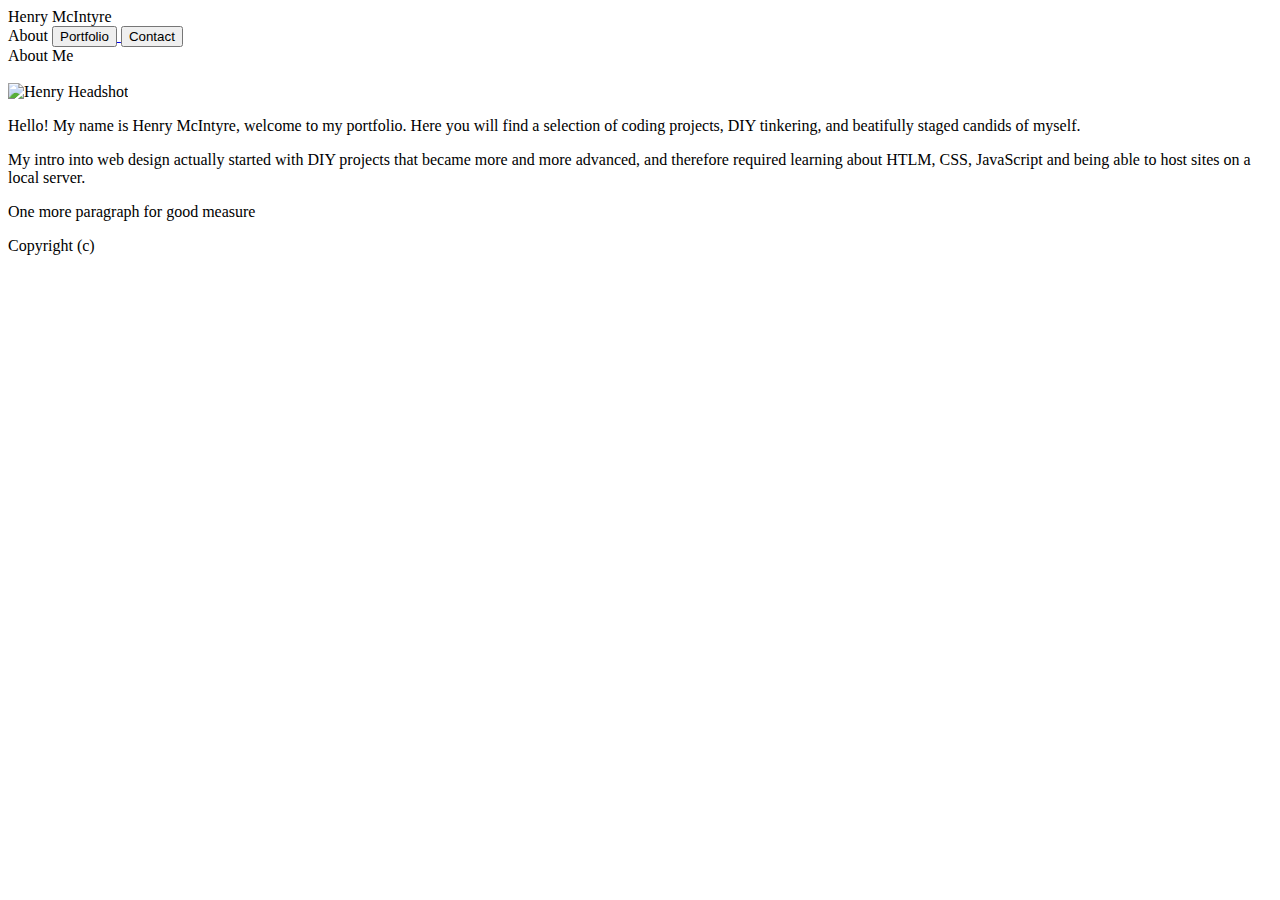
==== index.html @ faff09c8 "mostly done!" ====
<!Doctype html>
<html lang="en-us">
<head>
    <title>Henry McIntyre</title>
    <!-- Latest compiled and minified CSS -->
	<link rel="stylesheet" href="https://maxcdn.bootstrapcdn.com/bootstrap/3.3.6/css/bootstrap.min.css" integrity="sha384-1q8mTJOASx8j1Au+a5WDVnPi2lkFfwwEAa8hDDdjZlpLegxhjVME1fgjWPGmkzs7" crossorigin="anonymous">
	<!-- Linking CSS -->
	<link rel="stylesheet" type="text/css" href="\Users\mcint\Documents\coding_bootCamp\Basic-Portfolio\assets\css\style.css">
	<!-- Linking jQuery -->
	<script type="text/javascript" src="https://cdnjs.cloudflare.com/ajax/libs/jquery/3.1.0/jquery.min.js"></script>
</head>
<body>
<header class="clearfix">
    <div class="header-container">
        <span id="name">Henry McIntyre</span>
        
        <div id="links">
            <span class="fake-button">About</span>
            </a>
            <a href="portfolio.html">
                <button id="butt2" type="button">Portfolio</button>
            </a>
            <a href="contact.html">
                <button id="butt3" type="button">Contact</button>
            </a>                     
        </div>
    </div>
</header>

<div class="main-container">
    
    <div class="main-panel">
        <div class="panel-heading">
            About Me
        </div>
        <br>
    
        <img id="headshot" src=\Users\mcint\Documents\coding_bootCamp\Basic-Portfolio\assets\images\HenryProf.jpg alt="Henry Headshot">
        <p>
            Hello! My name is Henry McIntyre, welcome to my portfolio. Here you will find a selection of coding projects, DIY tinkering, and beatifully staged candids of myself.
        </p>
        <p>
            My intro into web design actually started with DIY projects that became more and more advanced, and therefore required learning about HTLM, CSS, JavaScript and being able to host sites on a local server.
        </p>
        <p>
            One more paragraph for good measure
        </p>
    </div>
</div>

<footer>
    <div>
        Copyright (c)
    </div>
</footer>
</body>



</html>
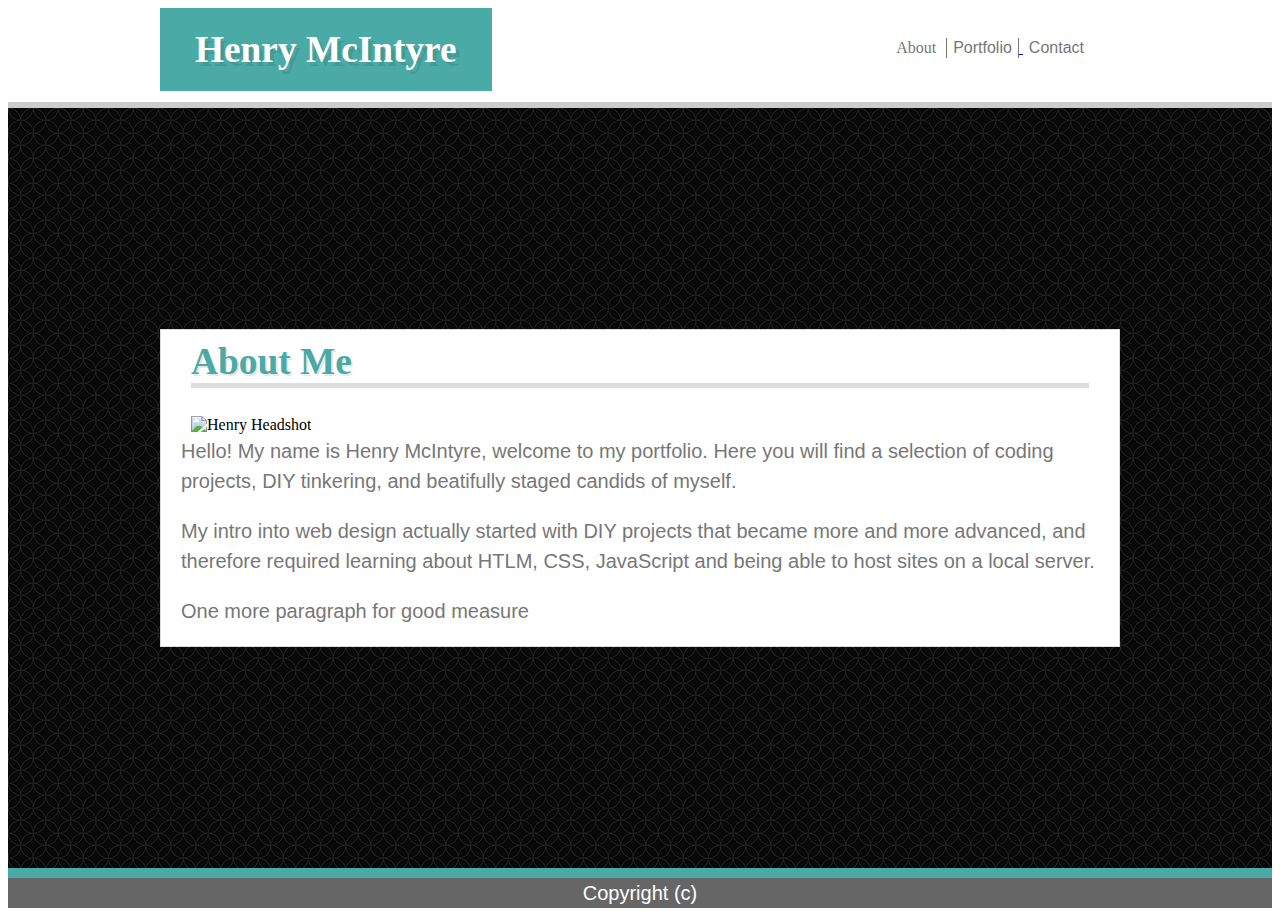
==== commit 255b5da1: "updated local --> relative css location" ====
--- a/index.html
+++ b/index.html
@@ -2,10 +2,11 @@
 <html lang="en-us">
 <head>
     <title>Henry McIntyre</title>
+    <link rel="reset" href= "assets/css/reset.css">
     <!-- Latest compiled and minified CSS -->
 	<link rel="stylesheet" href="https://maxcdn.bootstrapcdn.com/bootstrap/3.3.6/css/bootstrap.min.css" integrity="sha384-1q8mTJOASx8j1Au+a5WDVnPi2lkFfwwEAa8hDDdjZlpLegxhjVME1fgjWPGmkzs7" crossorigin="anonymous">
 	<!-- Linking CSS -->
-	<link rel="stylesheet" type="text/css" href="\Users\mcint\Documents\coding_bootCamp\Basic-Portfolio\assets\css\style.css">
+	<link rel="stylesheet" type="text/css" href="/assets/css/style.css">
 	<!-- Linking jQuery -->
 	<script type="text/javascript" src="https://cdnjs.cloudflare.com/ajax/libs/jquery/3.1.0/jquery.min.js"></script>
 </head>
@@ -16,7 +17,6 @@
         
         <div id="links">
             <span class="fake-button">About</span>
-            </a>
             <a href="portfolio.html">
                 <button id="butt2" type="button">Portfolio</button>
             </a>
@@ -35,7 +35,7 @@
         </div>
         <br>
     
-        <img id="headshot" src=\Users\mcint\Documents\coding_bootCamp\Basic-Portfolio\assets\images\HenryProf.jpg alt="Henry Headshot">
+        <img id="headshot" src="../Basic-Portfolio/assets/images/HenryProf.jpg" alt="Henry Headshot">
         <p>
             Hello! My name is Henry McIntyre, welcome to my portfolio. Here you will find a selection of coding projects, DIY tinkering, and beatifully staged candids of myself.
         </p>
--- a/assets/css/style.css
+++ b/assets/css/style.css
@@ -0,0 +1,217 @@
+* { box-sizing: border-box; }
+
+.clearfix::after {
+    content: "";
+    display: block;
+    clear: both;
+  }
+
+header {
+    background: #ffffff;
+    border-bottom:solid 5pt #cccccc;
+    height: 100px;
+    }
+    
+#name {
+    font-family: 'Georgia', Times, 'Times New Roman', serif;
+    background-color: #4aaaa5;
+    color: #ffffff;
+    padding: 20px 35px;
+    font-size: 28pt;
+    font-weight: bold;
+    text-align: center;
+    float: left;
+    text-shadow:4px 4px 0 rgba(0,0,0,0.1);
+}
+
+#links {
+    float: right;
+    text-align: center;
+    padding: 30px;
+}
+.header-container {
+    flex-direction: column;
+    justify-content: flex-start;
+    width: 960px;
+    margin: 0 auto;
+    overflow: auto;
+    /* border: dotted 2px red; */
+}
+
+.main-container {
+    background-image: url(../images/spirationdark.png);
+    display: flex;
+    flex-direction: column;
+    align-items: center;
+    min-height: calc(100vh - 140px);
+}
+
+#headshot {
+    width: 200;
+    float: left;
+}
+.panel-heading {
+    color: #4aaaa5;
+    font-size: 28pt;
+    text-align: left;
+    margin: 10px 30px;
+    font-weight: bold;
+    font-family: Georgia, 'Times New Roman', Times, serif;
+    border-bottom: solid 5px #dddddd;
+    /* border: dotted 2px red; */
+    padding: 0;
+    text-shadow:2px 2px 0 rgba(0,0,0,0.1);
+}
+
+.main-panel {
+    width: 960px;
+    margin:auto;
+    background-color: #ffffff;
+    border-style: solid;
+    border-width: 1px;
+    border-color: #dddddd;
+}
+
+img {
+    
+}
+#headshot {
+    padding-right: 20px;
+    padding-left: 30px;
+    /* border: dotted 2px red; */
+}
+
+p {
+    font-family: 'Arial', 'Helvetica Neue', Helvetica, sans-serif;
+    line-height: 150%;
+    color: #777777;
+    font-size: 15pt;
+    padding-left: 20px;
+    padding-right: 20px;
+}
+
+footer {
+    background-color: #666666;
+    text-align: center;
+    border-top: solid 10px #4aaaa5;
+    flex-shrink: 0;
+    font-family: Arial, 'Helvatica Neue', Helvetica, sans-serif;
+    color: #ffffff;
+    line-height: 150%;
+    font-size: 15pt;
+    justify-content:flex-end;
+    flex-direction: column;
+}
+button {
+    background-color:#ffffff;
+    color: #777777;
+    border-top: none;
+    border-bottom: none;
+    border-left: none;
+    border:none;
+    font-size: 12pt;
+    /* border-right: none; */
+}
+.fake-button {
+    background-color: #ffffff;
+    color: #777777;
+    border: 0 0 0 0;
+    padding: 0 6px;
+    font-size: 12pt;
+}
+.fake-button2 {
+    background-color: #ffffff;
+    color: #777777;
+    border: 1px solid #777777;
+    border-top: none;
+    border-bottom: none;
+    padding: 0 6px;
+    font-size: 12pt;
+}
+#butt2 {
+    border-left: solid 1px #777777;
+    border-right: solid 1px #777777;
+    background-color: #ffffff;
+    color: #777777;
+    border-top: none;
+    border-bottom: none;
+}
+
+.submit {
+    font-family: Georgia, 'Times New Roman', Times, serif;
+    background-color: #4aaaa5;
+    color: #ffffff;
+    padding: 10px 30px;
+}
+
+.contact-info {
+    margin: 30px 30px auto;
+}
+.text-blue {
+    color: #090909;
+    font-family: 'Roboto Mono', monospace;
+    font-weight: bold;
+    margin: 5px 5px 5px 0;  
+    font-size: 15pt;
+      
+}
+input[type=text], select {
+    width: 100%;
+}
+input[type=textarea], select {
+    width: 100%;
+    
+}
+textarea {
+    width: 100%;
+    height: 150px;
+    margin-bottom:20px;
+}
+
+/* .port-imgs {
+    height: 850px;
+    display: inline-flex;
+    flex-direction: column;
+    flex-wrap: wrap;
+    margin: 30px;
+    justify-content: space-between;
+    /* align-content: space-between;  */
+    /* align-items: flex-start; */
+    
+.pic {
+    margin:30px;
+    float: left;
+}
+
+.port-imgs {
+    overflow: auto;
+}
+
+.pic-contain1,
+.pic-contain2,
+.pic-contain3,
+.pic-contain4, 
+.pic-contain5 {
+    position: relative;
+    /* overflow: auto; */
+    width: 260px;
+    height: 310px;
+    margin: 0;
+    float: left;
+}
+
+.lbl {
+    background-color: #4aaaa5;
+    color: #ffffff;
+    font-family: Georgia, 'Times New Roman', Times, serif;
+    font-size: 14pt;
+    width: 200px;
+    text-align: center;
+    padding: 14px 0;
+    position: absolute;
+    height: 60px;
+    bottom:40px;
+    left: 30px;
+    z-index: 2;
+    
+}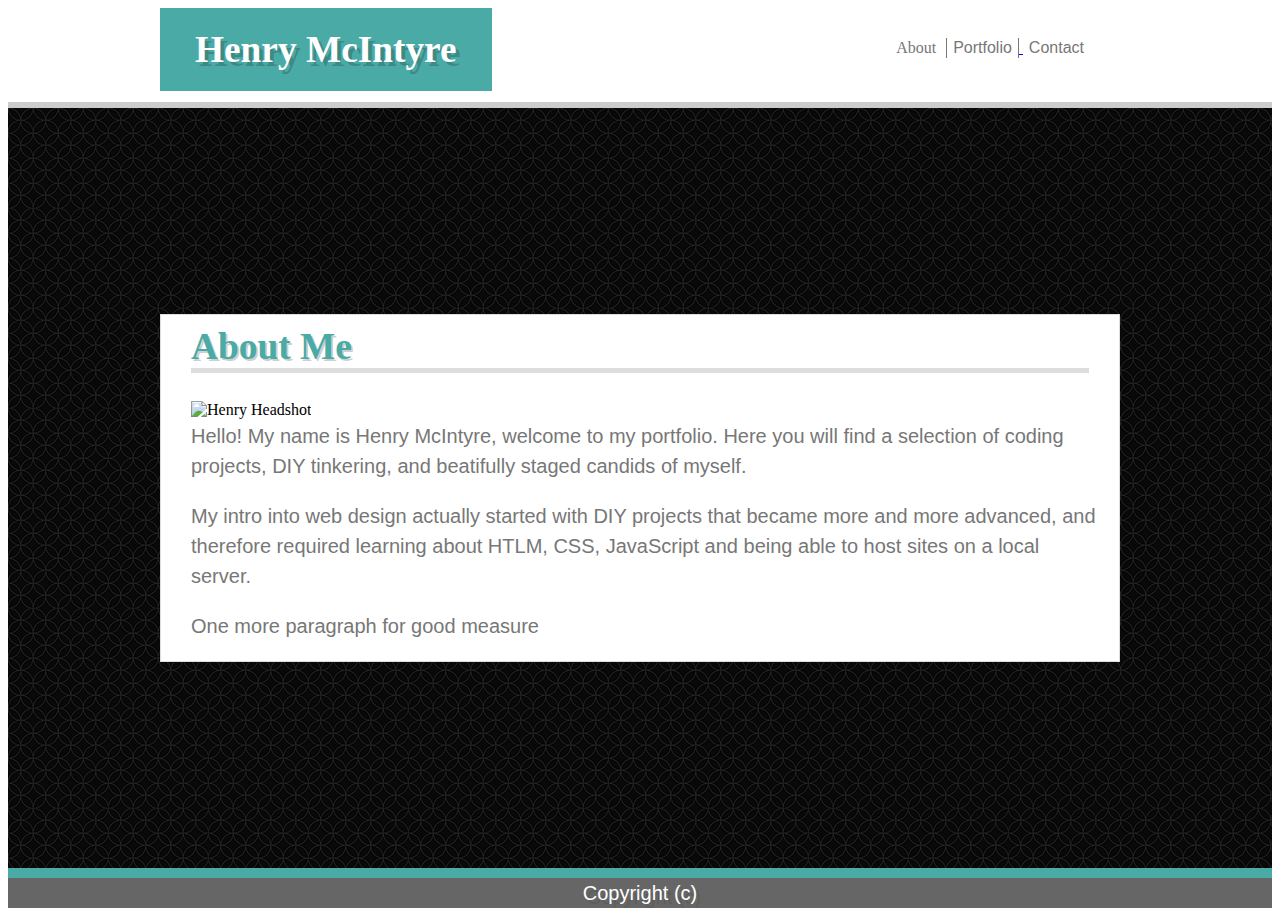
==== commit 5a036ca9: "minor formatting fixes" ====
--- a/index.html
+++ b/index.html
@@ -6,7 +6,7 @@
     <!-- Latest compiled and minified CSS -->
 	<link rel="stylesheet" href="https://maxcdn.bootstrapcdn.com/bootstrap/3.3.6/css/bootstrap.min.css" integrity="sha384-1q8mTJOASx8j1Au+a5WDVnPi2lkFfwwEAa8hDDdjZlpLegxhjVME1fgjWPGmkzs7" crossorigin="anonymous">
 	<!-- Linking CSS -->
-	<link rel="stylesheet" type="text/css" href="/assets/css/style.css">
+	<link rel="stylesheet" type="text/css" href="assets/css/style.css">
 	<!-- Linking jQuery -->
 	<script type="text/javascript" src="https://cdnjs.cloudflare.com/ajax/libs/jquery/3.1.0/jquery.min.js"></script>
 </head>
--- a/assets/css/style.css
+++ b/assets/css/style.css
@@ -10,7 +10,9 @@
     background: #ffffff;
     border-bottom:solid 5pt #cccccc;
     height: 100px;
-    }
+    margin: 0 auto;
+    
+}
     
 #name {
     font-family: 'Georgia', Times, 'Times New Roman', serif;
@@ -21,7 +23,7 @@
     font-weight: bold;
     text-align: center;
     float: left;
-    text-shadow:4px 4px 0 rgba(0,0,0,0.1);
+    text-shadow:4px 4px 0 rgba(0,0,0,0.2);
 }
 
 #links {
@@ -43,7 +45,9 @@
     display: flex;
     flex-direction: column;
     align-items: center;
+    padding:30px 0;
     min-height: calc(100vh - 140px);
+    width: 100%;
 }
 
 #headshot {
@@ -60,7 +64,7 @@
     border-bottom: solid 5px #dddddd;
     /* border: dotted 2px red; */
     padding: 0;
-    text-shadow:2px 2px 0 rgba(0,0,0,0.1);
+    text-shadow:2px 2px 0 rgba(0,0,0,0.2);
 }
 
 .main-panel {
@@ -72,9 +76,6 @@
     border-color: #dddddd;
 }
 
-img {
-    
-}
 #headshot {
     padding-right: 20px;
     padding-left: 30px;
@@ -86,7 +87,7 @@
     line-height: 150%;
     color: #777777;
     font-size: 15pt;
-    padding-left: 20px;
+    padding-left: 30px;
     padding-right: 20px;
 }
 
@@ -101,6 +102,7 @@
     font-size: 15pt;
     justify-content:flex-end;
     flex-direction: column;
+    text-shadow:4px 4px 0 rgba(0,0,0,0.1);
 }
 button {
     background-color:#ffffff;
@@ -112,6 +114,7 @@
     font-size: 12pt;
     /* border-right: none; */
 }
+    
 .fake-button {
     background-color: #ffffff;
     color: #777777;
@@ -142,6 +145,7 @@
     background-color: #4aaaa5;
     color: #ffffff;
     padding: 10px 30px;
+    text-shadow:4px 4px 0 rgba(0,0,0,0.1);
 }
 
 .contact-info {
@@ -153,6 +157,7 @@
     font-weight: bold;
     margin: 5px 5px 5px 0;  
     font-size: 15pt;
+    text-shadow:2px 2px 0 rgba(0,0,0,0.1);
       
 }
 input[type=text], select {
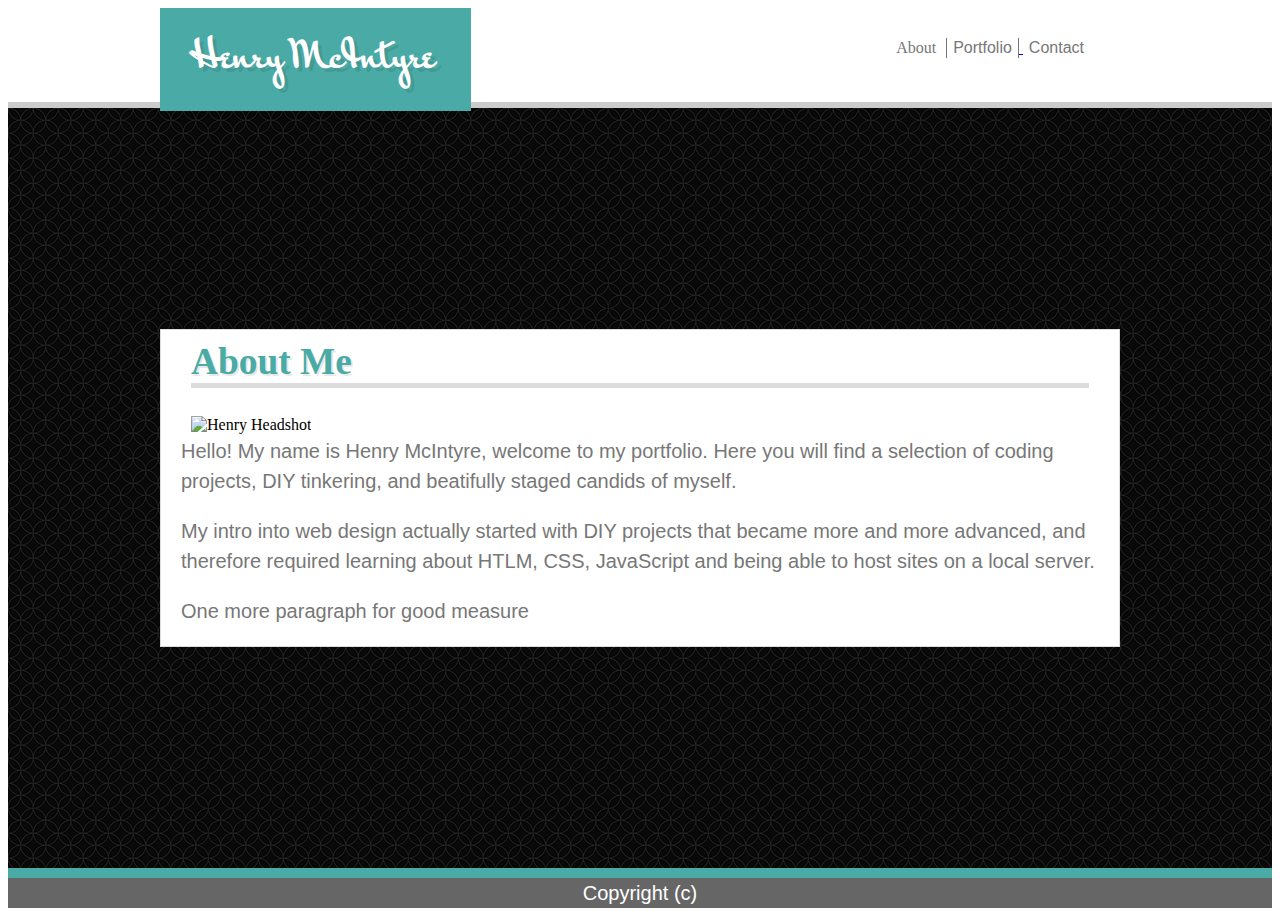
==== commit 45e0d523: "added some Google Fonts, minor formating on Portfolio Page" ====
--- a/index.html
+++ b/index.html
@@ -8,7 +8,10 @@
 	<!-- Linking CSS -->
 	<link rel="stylesheet" type="text/css" href="assets/css/style.css">
 	<!-- Linking jQuery -->
-	<script type="text/javascript" src="https://cdnjs.cloudflare.com/ajax/libs/jquery/3.1.0/jquery.min.js"></script>
+    <script type="text/javascript" src="https://cdnjs.cloudflare.com/ajax/libs/jquery/3.1.0/jquery.min.js"></script>
+    <!-- Linking my Google Fonts -->
+    <link href="https://fonts.googleapis.com/css?family=Bowlby+One+SC|Lobster|Mr+Bedfort|Roboto+Mono|Sedgwick+Ave+Display" rel="stylesheet">
+
 </head>
 <body>
 <header class="clearfix">
--- a/assets/css/style.css
+++ b/assets/css/style.css
@@ -10,12 +10,13 @@
     background: #ffffff;
     border-bottom:solid 5pt #cccccc;
     height: 100px;
-    margin: 0 auto;
-    
+    /* border: dotted 2px red; */
+    width: calc(100vw-20px);
 }
     
 #name {
-    font-family: 'Georgia', Times, 'Times New Roman', serif;
+    /* font-family: 'Georgia', Times, 'Times New Roman', serif; */
+    font-family: 'Mr Bedfort';
     background-color: #4aaaa5;
     color: #ffffff;
     padding: 20px 35px;
@@ -23,7 +24,7 @@
     font-weight: bold;
     text-align: center;
     float: left;
-    text-shadow:4px 4px 0 rgba(0,0,0,0.2);
+    text-shadow:4px 4px 0 rgba(0,0,0,0.1);
 }
 
 #links {
@@ -45,9 +46,9 @@
     display: flex;
     flex-direction: column;
     align-items: center;
-    padding:30px 0;
     min-height: calc(100vh - 140px);
-    width: 100%;
+    width: 100%;  
+    padding: 30px 0; 
 }
 
 #headshot {
@@ -64,7 +65,7 @@
     border-bottom: solid 5px #dddddd;
     /* border: dotted 2px red; */
     padding: 0;
-    text-shadow:2px 2px 0 rgba(0,0,0,0.2);
+    text-shadow:2px 2px 0 rgba(0,0,0,0.1);
 }
 
 .main-panel {
@@ -87,7 +88,7 @@
     line-height: 150%;
     color: #777777;
     font-size: 15pt;
-    padding-left: 30px;
+    padding-left: 20px;
     padding-right: 20px;
 }
 
@@ -102,7 +103,6 @@
     font-size: 15pt;
     justify-content:flex-end;
     flex-direction: column;
-    text-shadow:4px 4px 0 rgba(0,0,0,0.1);
 }
 button {
     background-color:#ffffff;
@@ -114,7 +114,6 @@
     font-size: 12pt;
     /* border-right: none; */
 }
-    
 .fake-button {
     background-color: #ffffff;
     color: #777777;
@@ -145,19 +144,18 @@
     background-color: #4aaaa5;
     color: #ffffff;
     padding: 10px 30px;
-    text-shadow:4px 4px 0 rgba(0,0,0,0.1);
+    box-shadow: 2px 3px 4px black;
 }
 
 .contact-info {
     margin: 30px 30px auto;
 }
-.text-blue {
+.contact-text {
     color: #090909;
     font-family: 'Roboto Mono', monospace;
     font-weight: bold;
     margin: 5px 5px 5px 0;  
     font-size: 15pt;
-    text-shadow:2px 2px 0 rgba(0,0,0,0.1);
       
 }
 input[type=text], select {
@@ -219,4 +217,11 @@
     left: 30px;
     z-index: 2;
     
+}
+
+.port-imgs {
+    display: inline-flex;
+    align-content: space-between;
+    flex-wrap: wrap;
+    justify-content: center;
 }